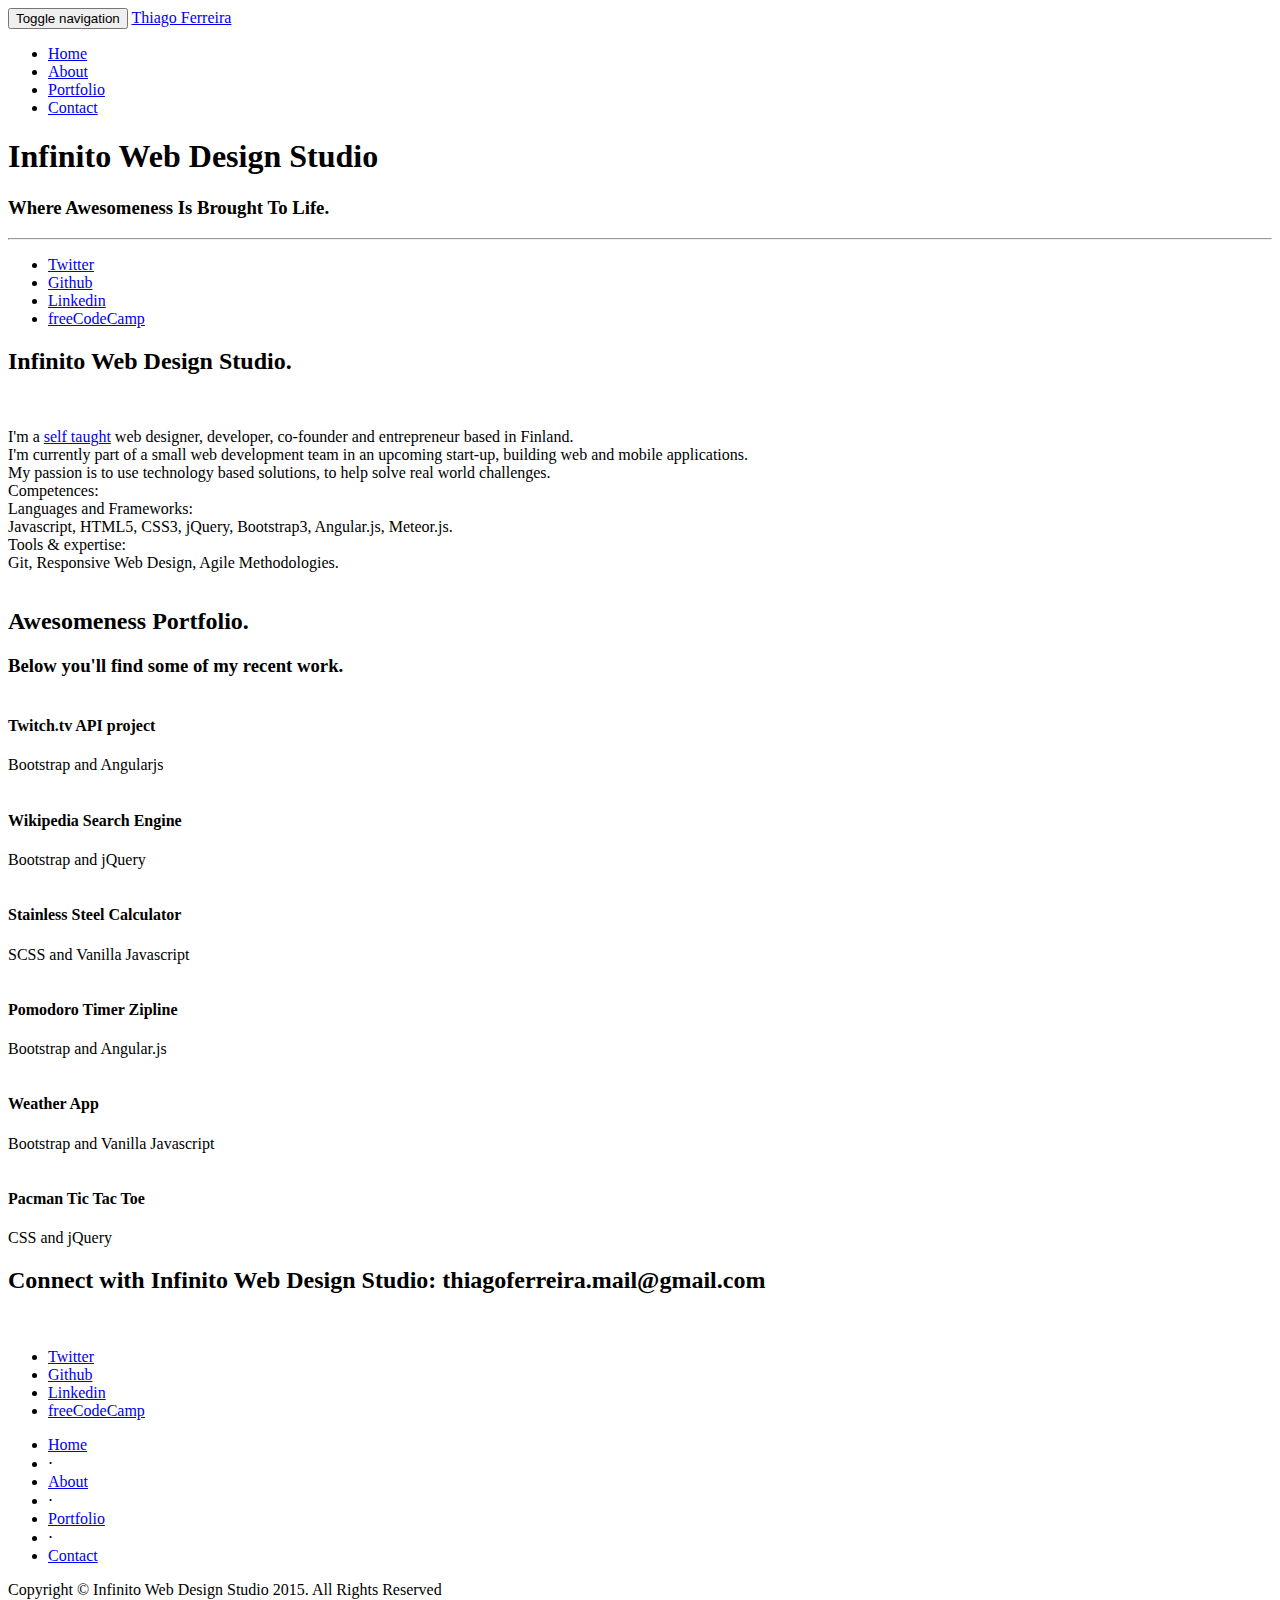
==== Website/index.html @ 3d233068 "Personal Portfolio website challenge" ====
<head>
    <title>Infinito Web Design Studio</title>

    <!-- HTML5 Shim and Respond.js IE8 support of HTML5 elements and media queries -->
    <!-- WARNING: Respond.js doesn't work if you view the page via file:// -->
    <!--[if lt IE 9]>
        <script src="https://oss.maxcdn.com/libs/html5shiv/3.7.0/html5shiv.js"></script>
        <script src="https://oss.maxcdn.com/libs/respond.js/1.4.2/respond.min.js"></script>
    <![endif]-->

</head>

<body>

    <!-- Navigation -->
    <nav class="navbar navbar-default navbar-fixed-top topnav" role="navigation">
        <div class="container topnav">
            <!-- Brand and toggle get grouped for better mobile display -->
            <div class="navbar-header">
                <button type="button" class="navbar-toggle" data-toggle="collapse" data-target="#bs-example-navbar-collapse-1">
                    <span class="sr-only">Toggle navigation</span>
                    <span class="icon-bar"></span>
                    <span class="icon-bar"></span>
                    <span class="icon-bar"></span>
                </button>
                <a class="navbar-brand topnav" href="http://virtual-dawn.com/index_english.html" target="_blank">Thiago Ferreira</a>
            </div>
            <!-- Collect the nav links, forms, and other content for toggling -->
            <div class="collapse navbar-collapse" id="bs-example-navbar-collapse-1">
                <ul class="nav navbar-nav navbar-right">
                    <li>
                        <a href="#home">Home</a>
                    </li>
                    <li>
                        <a href="#about">About</a>
                    </li>
                    <li>
                        <a href="#portfolio">Portfolio</a>
                    </li>
                   <li>
                        <a href="#contact">Contact</a>
                    </li>
                </ul>
            </div>
            <!-- /.navbar-collapse -->
        </div>
        <!-- /.container -->
    </nav>


    <!-- Header -->
    <a name="home"></a>
    <div class="intro-header">
      <div class="bg-overlay">
        <div class="container">
  

            <div class="row">
                <div class="col-lg-12">
                    <div class="intro-message">
                        <h1>Infinito Web Design Studio</h1>
                        <h3>Where Awesomeness Is Brought To Life.</h3>
                        <hr class="intro-divider">
                        <ul class="list-inline intro-social-buttons">
                            <li>
                                <a href="https://twitter.com/Ferreir4Thiago" target="_blank" class="btn btn-default btn-lg"><i class="fa fa-twitter fa-fw"></i> <span class="network-name">Twitter</span></a>
                            </li>
                            <li>
                                <a href="https://github.com/ThiagoFerreir4" target="_blank" class="btn btn-default btn-lg "><i class="fa fa-github fa-fw"></i> <span class="network-name">Github</span></a>
                            </li>
                            <li>
                                <a href="https://www.linkedin.com/in/thiagoferreir4" target="_blank" class="btn btn-default btn-lg"><i class="fa fa-linkedin fa-fw"></i> <span class="network-name">Linkedin</span></a>
                            </li>
                            <li>
                                <a href="http://www.freecodecamp.com/thiagoferreira" target="_blank" class="btn btn-default btn-lg"><i class="fa fa-fire fa-fw"></i> <span class="network-name">freeCodeCamp</span></a>
                            </li>
                        </ul>
                    </div>
                </div>
            </div>

        </div>
        <!-- /.container -->
      </div>
    </div>
    <!-- /.intro-header -->

 <!-- Page Content -->

	<a  name="about"></a>
    <div class="content-section-a">
      <div class="bg-overlay2">
        <div class="container">
            <div class="row">
                <div class="col-lg-5 col-sm-6">
                    
                    <div class="clearfix"></div>
                  <h2 class="section-heading">Infinito Web Design Studio.</h2>
                  </br>
                    <p class="lead">I'm a <a class="link" target="_blank" href="http://www.freecodecamp.com/thiagoferreira">self taught</a> web designer, developer, co-founder and entrepreneur based in Finland.</br>
              I'm currently part of a small web development team in an upcoming start-up, building web and mobile applications.</br> 
My passion is to use technology based solutions, to help solve real world challenges.</br>
Competences:</br>
Languages and Frameworks:</br>
Javascript, HTML5, CSS3, jQuery, Bootstrap3, Angular.js, Meteor.js.</br>
Tools & expertise:</br>
Git, Responsive Web Design, Agile Methodologies.
</p>
                </div>
                <div class="col-lg-5 col-lg-offset-2 col-sm-6 collapse navbar-collapse">
                    <img class="img-circle img-responsive" src="https://41.media.tumblr.com/ccd0e1b1bdb3492eecdac39b8d42d7ad/tumblr_nwh4pmSv8k1ud7rr3o1_400.jpg" alt="">
                </div>
            </div>

        </div>
        <!-- /.container -->
      </div>
     </div>
    </div>
  
     <!-- Portfolio Grid Section -->
   <a  name="portfolio"></a>
    <section id="portfolio" class="bg-light-gray bounds">
        <div class="container">
            <div class="row">
                <div class="col-lg-12 text-center">
                    <h2 class="section-heading">Awesomeness Portfolio.</h2>
                    <h3 id="below-section" class="section-subheading text-muted">Below you'll find some of my recent work.</h3>
                </div>
            </div>
          <!-- Portfolio img1 -->
            <div class="row">
                <div class="col-md-4 col-sm-6 portfolio-item">
                    <a href="http://codepen.io/ThiagoFerreir4/full/gpvJOK" target="_blank" class="portfolio-link" data-toggle="modal">
                        <div class="portfolio-hover">
                            <div class="portfolio-hover-content">
                                <i class="fa fa-fire fa-3x"></i>
                            </div>
                        </div>
                        <img src="https://36.media.tumblr.com/a4a06b925ad2ad936ba2ce6c3343c444/tumblr_nwh4epTtMV1ud7rr3o1_1280.jpg" class="img-responsive" alt="">
                    </a>
                    <div class="portfolio-caption">
                        <h4>Twitch.tv API project</h4>
                        <p id="small-text" class="text-muted">Bootstrap and Angularjs</p>
                    </div>
                </div>
              <!-- End of Portfolio img1 -->
              
              <!-- Portfolio img2 -->
                <div class="col-md-4 col-sm-6 portfolio-item portfolio2">
                    <a href="http://codepen.io/ThiagoFerreir4/full/vOyXre" class="portfolio-link" target="_blank" data-toggle="modal">
                        <div class="portfolio-hover">
                            <div class="portfolio-hover-content">
                                <i class="fa fa-fire fa-3x"></i>
                            </div>
                        </div>
                        <img src="https://40.media.tumblr.com/a73e79ce9844761d7cdc93d202b5cea1/tumblr_nwh4iomduD1ud7rr3o1_1280.jpg" class="img-responsive" alt="">
                    </a>
                    <div class="portfolio-caption">
                        <h4>Wikipedia Search Engine</h4>
                        <p id="small-text" class="text-muted">Bootstrap and jQuery</p>
                    </div>
                </div>
              <!-- End of Portfolio img2 -->
              
              <!-- Portfolio img3 -->
                <div class="col-md-4 col-sm-6 portfolio-item">
                    <a href="http://codepen.io/ThiagoFerreir4/full/QbKWGO" target="_blank" class="portfolio-link" data-toggle="modal">
                        <div class="portfolio-hover">
                            <div class="portfolio-hover-content">
                                <i class="fa fa-fire fa-3x"></i>
                            </div>
                        </div>
                        <img src="https://41.media.tumblr.com/5abea52ea28e9ea20ab995ebd23299a1/tumblr_nwh4iomduD1ud7rr3o2_1280.jpg" class="img-responsive" alt="">
                    </a>
                    <div class="portfolio-caption">
                        <h4>Stainless Steel Calculator</h4>
                        <p id="small-text" class="text-muted">SCSS and Vanilla Javascript</p>
                    </div>
                </div>
              <!-- End of Portfolio img3 -->
              
              <!-- Portfolio img4 -->
                <div class="col-md-4 col-sm-6 portfolio-item">
                    <a href="http://codepen.io/ThiagoFerreir4/full/vOaRQz/" target="_blank" class="portfolio-link" data-toggle="modal">
                        <div class="portfolio-hover">
                            <div class="portfolio-hover-content">
                                <i class="fa fa-fire fa-3x"></i>
                            </div>
                        </div>
                        <img src="https://40.media.tumblr.com/7512ad23b7e68304a65182988b9c804a/tumblr_nwy76xfEXi1ud7rr3o1_1280.png" class="img-responsive" alt="">
                    </a>
                    <div class="portfolio-caption">
                        <h4>Pomodoro Timer Zipline</h4>
                        <p id="small-text" class="text-muted">Bootstrap and Angular.js</p>
                    </div>
                </div>
              <!-- End of Portfolio img4 -->
              
              <!-- Portfolio img5 -->
                <div class="col-md-4 col-sm-6 portfolio-item">
                    <a href="http://codepen.io/ThiagoFerreir4/full/oXwKJV" target="_blank" class="portfolio-link" data-toggle="modal">
                        <div class="portfolio-hover">
                            <div class="portfolio-hover-content">
                                <i class="fa fa-fire fa-3x"></i>
                            </div>
                        </div>
                        <img src="https://41.media.tumblr.com/59b50efb8f7435fef9f87fd871b90d7a/tumblr_nxhm4k1jI81ud7rr3o1_1280.jpg" class="img-responsive" alt="">
                    </a>
                    <div class="portfolio-caption">
                        <h4>Weather App</h4>
                        <p id="small-text" class="text-muted">Bootstrap and Vanilla Javascript</p>
                    </div>
                </div>
              <!-- End of Portfolio img5 -->
              
              <!-- Portfolio img6 -->
                <div class="col-md-4 col-sm-6 portfolio-item">
                    <a href="http://codepen.io/ThiagoFerreir4/full/EjwGoX/" target="_blank" class="portfolio-link" data-toggle="modal">
                        <div class="portfolio-hover">
                            <div class="portfolio-hover-content">
                                <i class="fa fa-fire fa-3x"></i>
                            </div>
                        </div>
                        <img src="https://36.media.tumblr.com/030b4966650a0d1dac0bbcca6fe572e8/tumblr_nxhm7qz6Y91ud7rr3o1_1280.jpg" class="img-responsive" alt="">
                    </a>
                    <div class="portfolio-caption">
                        <h4>Pacman Tic Tac Toe</h4>
                        <p id="small-text" class="text-muted">CSS and jQuery</p>
                    </div>
                </div>
              <!-- End of Portfolio img6 -->
            </div>
        </div>
    </section>

	<a  name="contact"></a>
    <div class="banner">
      <div class="bg-overlay4">
        <div class="container">         
            <div class="row">
                <div class="col-lg-6">
                  <h2 class="connect">Connect with Infinito Web Design Studio: thiagoferreira.mail@gmail.com</h2>
                </div>
              </br>
      
                <div class="col-lg-6">
                    <ul class="list-inline banner-social-buttons">
                        <li>
                                <a href="https://twitter.com/Ferreir4Thiago" target="_blank" class="btn btn-default btn-lg"><i class="fa fa-twitter fa-fw"></i> <span class="network-name">Twitter</span></a>
                            </li>
                            <li>
                                <a href="https://github.com/ThiagoFerreir4" target="_blank" class="btn btn-default btn-lg "><i class="fa fa-github fa-fw"></i> <span class="network-name">Github</span></a>
                            </li>
                            <li>
                                <a href="https://www.linkedin.com/in/thiagoferreir4" target="_blank" class="btn btn-default btn-lg"><i class="fa fa-linkedin fa-fw"></i> <span class="network-name">Linkedin</span></a>
                            </li>
                            <li>
                                <a href="http://www.freecodecamp.com/thiagoferreira" target="_blank" class="btn btn-default btn-lg"><i class="fa fa-fire fa-fw"></i> <span class="network-name">freeCodeCamp</span></a>
                            </li>
                      
                    </ul>
                </div>
        </div>
        <!-- /.container -->
    </div>
</div>
</div>
</div>
    <!-- /.banner -->

    <!-- Footer -->
    <footer>
    
        <div class="container">
            <div class="row">
                <div class="col-lg-12">
                    <ul class="list-inline">
                        <li>
                            <a href="#">Home</a>
                        </li>
                        <li class="footer-menu-divider">&sdot;</li>
                        <li>
                            <a href="#about">About</a>
                        </li>
                        <li class="footer-menu-divider">&sdot;</li>
                        <li>
                            <a href="#portfolio">Portfolio</a>
                        </li>
                        <li class="footer-menu-divider">&sdot;</li>
                        <li>
                            <a href="#contact">Contact</a>
                        </li>
                    </ul>
                    <p class="copyright text-muted small">Copyright &copy; Infinito Web Design Studio 2015. All Rights Reserved</p>
                </div>
            </div>
        </div>
    </footer>

    

</body>
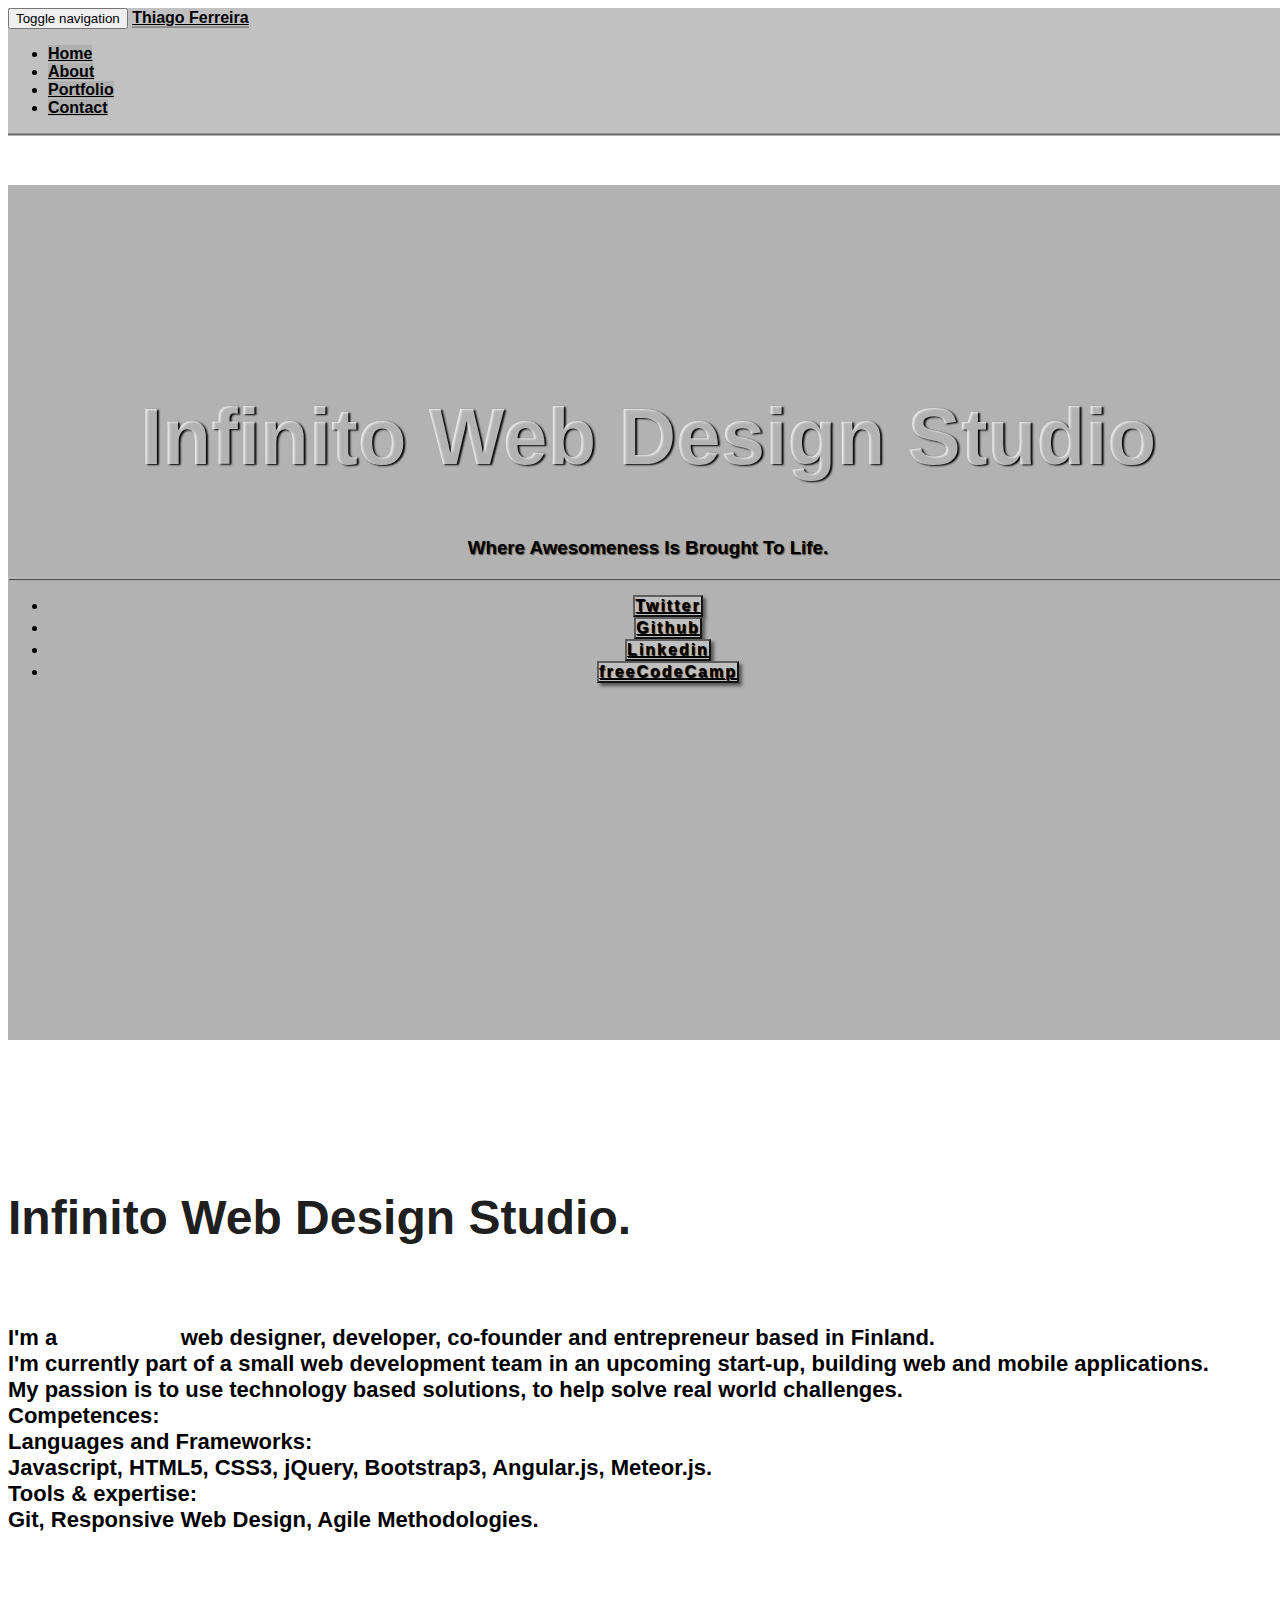
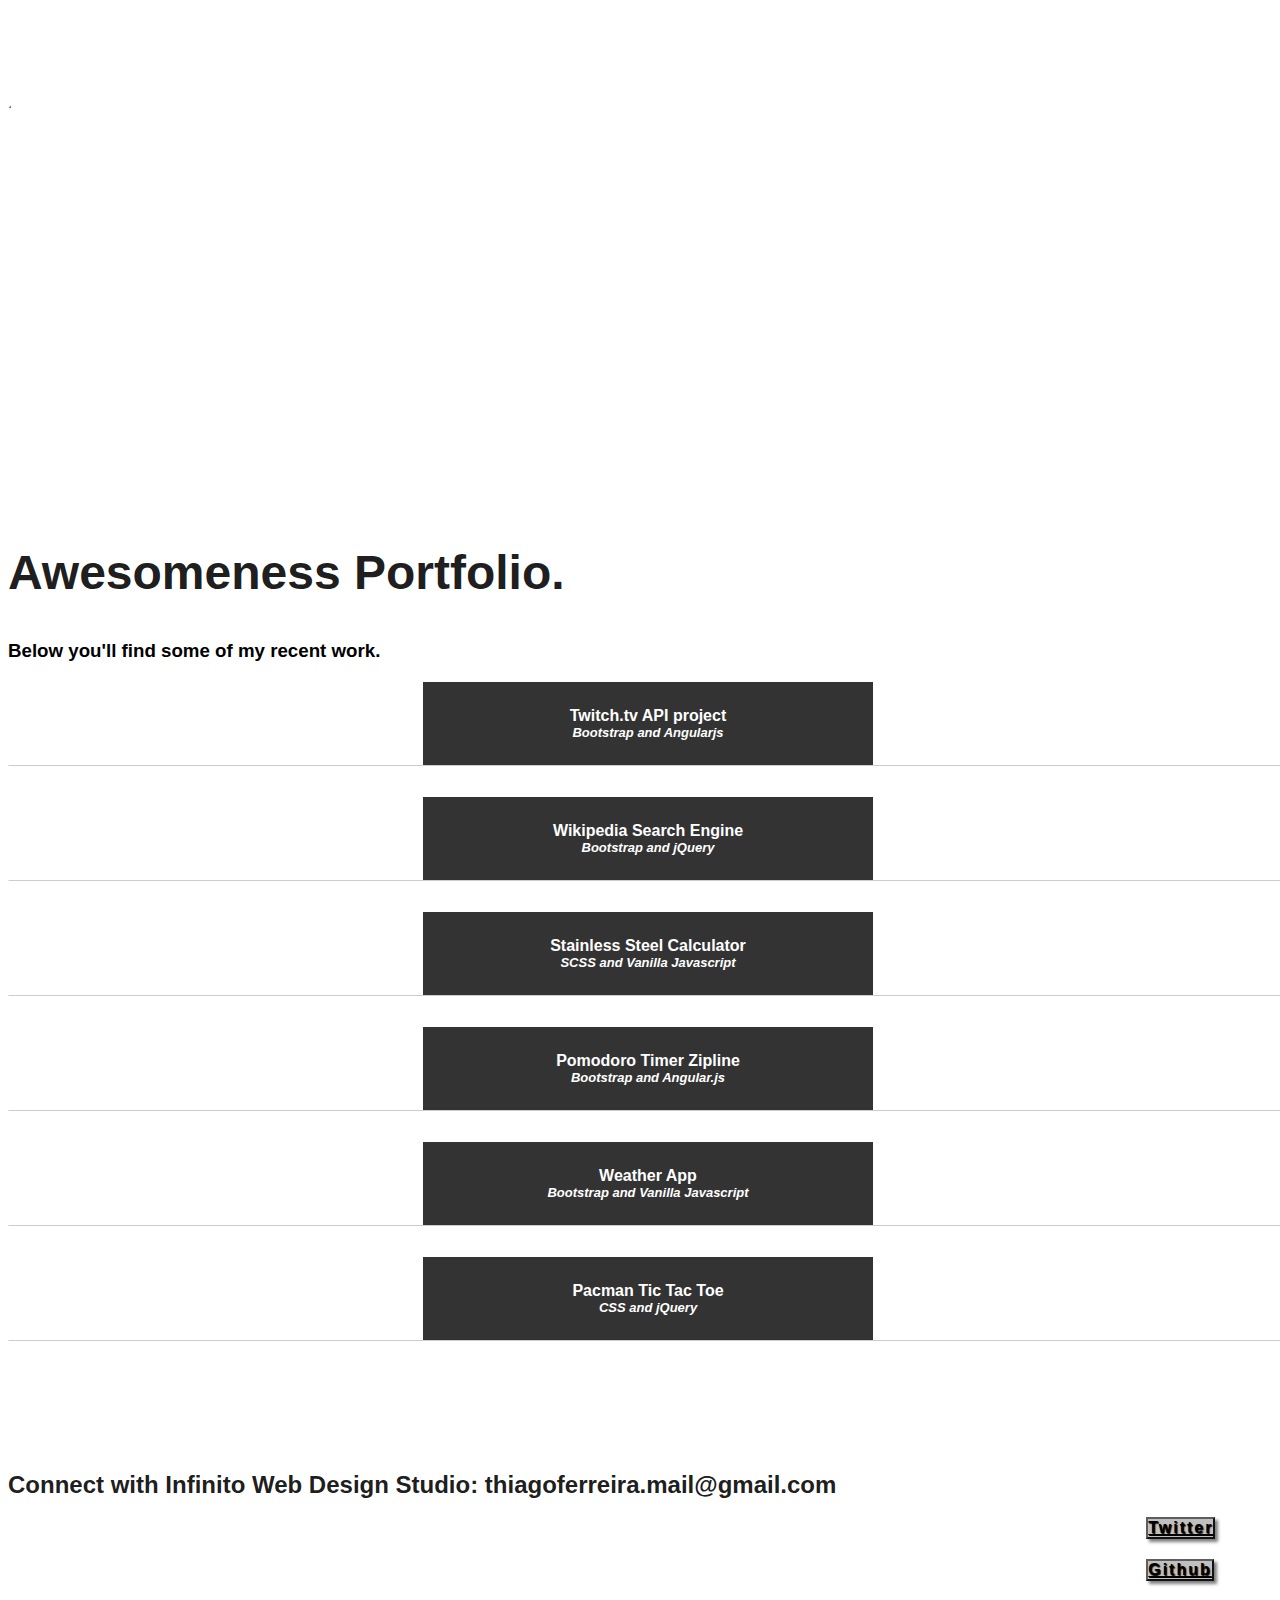
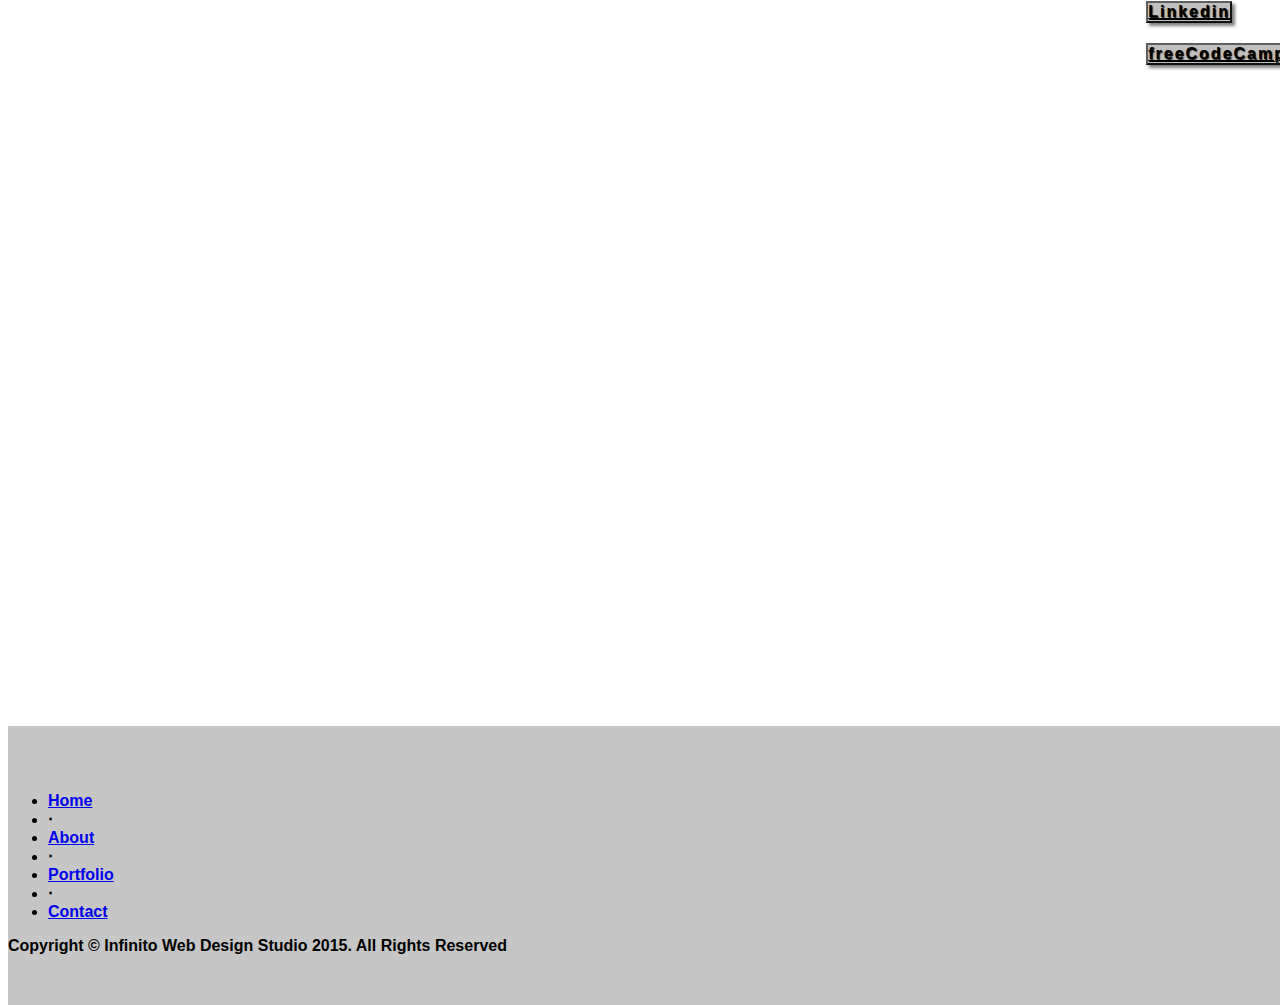
==== commit fc62dda7: "added bootstrap CDN" ====
--- a/Website/index.html
+++ b/Website/index.html
@@ -7,7 +7,8 @@
         <script src="https://oss.maxcdn.com/libs/html5shiv/3.7.0/html5shiv.js"></script>
         <script src="https://oss.maxcdn.com/libs/respond.js/1.4.2/respond.min.js"></script>
     <![endif]-->
-
+	<link href="https://maxcdn.bootstrapcdn.com/bootstrap/3.3.6/css/bootstrap.min.css" rel="stylesheet" integrity="sha256-7s5uDGW3AHqw6xtJmNNtr+OBRJUlgkNJEo78P4b0yRw= sha512-nNo+yCHEyn0smMxSswnf/OnX6/KwJuZTlNZBjauKhTK0c+zT+q5JOCx0UFhXQ6rJR9jg6Es8gPuD2uZcYDLqSw==" crossorigin="anonymous">
+	<link rel="stylesheet" href="portfolio.css" type="text/css" media="screen" title="no title" charset="utf-8">
 </head>
 
 <body>
--- a/Website/portfolio.css
+++ b/Website/portfolio.css
@@ -0,0 +1,376 @@
+
+body,
+html {
+    width: 100%;
+    height: 100%;
+    
+}
+
+body,
+h1,
+h2,
+h3,
+h4,
+h5,
+h6 {
+    font-family: "Lato","Helvetica Neue",Helvetica,Arial,sans-serif;
+    font-weight: 700;
+}
+
+.topnav {
+    font-size: 16px;
+    border-bottom: 1px outset rgba(192, 192, 192, 0.5);
+    background: rgba(192, 192, 192, 0.9);
+    box-shadow: 0px 1px rgba(0, 0, 0, 0.3);
+}
+.topnav ul.navbar-nav li a {
+background: rgba(28, 28, 28, 0.1);
+color: #000;
+}
+.topnav ul.navbar-nav li a:hover,
+.topnav ul.navbar-nav li a:focus
+ {
+background: rgba(255, 255, 255, 0.5);
+color: #000;
+}
+
+.topnav .navbar-brand {
+  background: rgba(28, 28, 28, 0.0);
+  color: #000;
+}
+
+.topnav .navbar-brand:hover,
+.topnav .navbar-brand:focus {
+  background: rgba(255, 255, 255, 0.5);
+  color: #000;
+}
+
+.lead {
+    font-size: 18px;
+    font-weight: 400;
+}
+/*top background*/
+.intro-header {
+    height: 855px;  
+    padding-top: 50px; /* If you're making other pages, make sure there is 50px of padding to make sure the navbar doesn't overlap content! */
+    padding-bottom: 50px;
+    text-align: center;
+    background: url('https://40.media.tumblr.com/1b916597d3e174399cb7adadddb66ede/tumblr_nt5uk4psl31ud7rr3o1_1280.jpg') no-repeat center center fixed;
+    background-size: cover;
+    height: 855px;
+}
+.bg-overlay {
+  background:rgba(0,0,0, 0.3);
+  height: 855px;
+}
+
+.intro-message {
+    position: relative;
+    padding-top: 20%;
+    padding-bottom: 20%;
+}
+/*Big header*/
+.intro-message > h1 {
+    margin-top: -50px;
+    text-shadow: 2px 1px 2px #000;
+    font-size: 5em;
+    color: rgba(255, 255, 255, 0.7);
+}
+
+.intro-divider {
+    width: 400px;
+    border-top: 1px solid #f8f8f8;
+    border-bottom: 1px solid rgba(0,0,0,0.2);
+}
+/*small header*/
+.intro-message > h3 {
+    text-shadow: 1px 1px 1px rgba(0,0,0,0.6);
+  color: black;
+}
+
+@media(max-width:767px) {
+    .intro-message {
+        padding-bottom: 15%;
+    }
+
+    .intro-message > h1 {
+        font-size: 3em;
+    }
+
+    ul.intro-social-buttons > li {
+        display: block;
+        margin-bottom: 20px;
+        padding: 0;
+    }
+
+    ul.intro-social-buttons > li:last-child {
+        margin-bottom: 0;
+    }
+
+    .intro-divider {
+        width: 100%;
+    }
+}
+/*line*/
+hr.intro-divider {
+  border: 1px outset rgba(255, 255, 255, 0.2);
+  box-shadow: 1px 1px 1px rgba(0,0,0,0.6);
+  width: 100%;
+}
+/* social buttons */
+.btn {
+  display: inline-block;
+  color: #000;
+  border: 2px outset rgba(0, 0, 0, 0.9);
+  background: #C0C0C0;
+  text-shadow: 1px 1px 1px rgba(0,0,0, 20);
+  box-shadow: 3px 3px 3px rgba(0,0,0,0.5);
+  letter-spacing: 2px;
+  transition: 0.2s;
+}
+
+.btn:hover {
+	color: #fff;
+  border: 2px outset rgba(0, 0, 0, 0.9);
+  background: rgba(0,0,0, 0.9);
+  transform:scale(1.1);
+  transition: 0.2s;
+  text-shadow: 1px 1px 1px rgba(0,0,0, 20);
+  box-shadow: 3px 3px 3px rgba(0,0,0,0.5);
+  letter-spacing: 2px;
+}
+
+/*section 2*/
+.content-section-a {
+    padding: 50px 0;
+    background: url('https://41.media.tumblr.com/eb2382a5a4c996cfdab27bc0d1eb51ff/tumblr_nt5umxS1FY1ud7rr3o1_1280.jpg') no-repeat center center fixed;
+    background-size: cover;
+    height: 855px;
+}
+.bg-overlay2 {
+  margin-top: -50px;
+  background: rgba(255, 255, 255, 0.2);
+  height: 855px;
+}
+  /*self-taught*/
+.container .link {
+  color: rgb(255, 255, 255);
+  font-weight: bold;
+  font-size: 22px;
+}
+
+.container .link:hover {
+  color: rgb(0,0,128);
+  font-weight: bold;
+  font-size: 22.5px;
+}
+
+h2.section-heading {
+    margin-top: 100px;
+    font-size: 3em;
+    color: rgba(0, 0, 0, 0.9);
+}
+
+  /*text*/
+ .content-section-a p {
+    font-size: 22px;
+   font-weight: bold;
+    color: #000;
+  }
+.content-section-a p a {
+  color: silver;
+  font-weight: bold;
+}
+/*profile picture*/
+.img-circle {
+  margin-top: 150px;
+  border: 1px outset rgba(255, 255, 255, 0.3);
+  box-shadow: 1px 1px 1px rgba(0,0,0,0.6);
+  
+}
+
+
+/* Portfolio section*/
+section {
+  color: black;
+  background: url('https://41.media.tumblr.com/92e61775d4c3edcc5145936e3703d125/tumblr_nt5uo9fH9y1ud7rr3o1_1280.jpg') no-repeat center center fixed;
+  background-size: cover;
+}
+
+ #below-section {
+  color: #000;
+}
+
+#small-text {
+  color: white;
+}
+
+/*.portfolio-item {
+  overflow: hidden;
+  padding: 7px;
+  color: white;
+  height: 308px;
+}*/
+/*Portfolio items*/
+
+#portfolio .portfolio-item {
+  margin: 0 0 15px;
+  right: 0;
+  border: 1px outset rgba(255, 255, 255, 0.6);
+}
+
+#portfolio .portfolio-item:hover {
+  transition: 0.5s;
+  box-shadow: 5px 10px 5px rgba(0,0,0,0.9);
+}
+
+#portfolio .portfolio-item .portfolio-link {
+  display: block;
+  position: relative;
+  max-width: 400px;
+  margin: 0 auto;
+}
+
+#portfolio .portfolio-item .portfolio-link .portfolio-hover {
+  background: rgba(0, 0, 0, .7);
+  position: absolute;
+  width: 100%;
+  height: 100%;
+  opacity: 0;
+  transition: all ease .5s;
+  -webkit-transition: all ease .5s;
+  -moz-transition: all ease .5s,
+}
+
+#portfolio .portfolio-item .portfolio-link .portfolio-hover:hover {
+  opacity: 1;
+}
+
+#portfolio .portfolio-item .portfolio-link .portfolio-hover .portfolio-hover-content {
+  position: absolute;
+  width: 100%;
+  height: 20px;
+  font-size: 20px;
+  text-align: center;
+  top: 50%;
+  margin-top: -12px;
+  color: #fff;
+}
+
+#portfolio .portfolio-item .portfolio-link .portfolio-hover .portfolio-hover-content i {
+  margin-top: -12px;
+}
+
+#portfolio .portfolio-item .portfolio-link .portfolio-hover .portfolio-hover-content h3,
+#portfolio .portfolio-item .portfolio-link .portfolio-hover .portfolio-hover-content h4 {
+  margin: 0;
+}
+
+#portfolio .portfolio-item .portfolio-caption {
+  max-width: 400px;
+  margin: 0 auto;
+  background-color: rgba(0,0,0, 0.8);
+  text-align: center;
+  padding: 25px;
+}
+
+#portfolio .portfolio-item .portfolio-caption h4 {
+  color: #fff;
+  text-transform: none;
+  margin: 0;
+}
+
+#portfolio .portfolio-item .portfolio-caption p {
+  font-family: "Droid Serif", "Helvetica Neue", Helvetica, Arial, sans-serif;
+  font-style: italic;
+  font-size: 13px;
+  margin: 0;
+}
+
+#portfolio * {
+  z-index: 2;
+}
+
+@media (min-width:767px) {
+  #portfolio .portfolio-item {
+    margin: 0 0 30px;
+  }
+}
+
+/*.col-md-4 {
+  overflow: hidden;
+  display: inline-block;
+  border: 1px outset rgba(255, 255, 255, 0.6);
+  background: rgba(0, 0, 0, 0.6);
+  border-radius: 1%;
+  text-align: center;
+  box-shadow: 2px 3px 2px rgba(0,0,0,0.3);
+  text-shadow: 1px 2px 1px rgba(0,0,0,0.3);
+  cursor: pointer;
+}
+.col-md-4:hover {
+  transition: 0.5s;
+  box-shadow: 5px 10px 5px rgba(0,0,0,0.9);  
+}*/
+
+.section-heading-spacer {
+    float: left;
+    width: 200px;
+    border-top: 3px solid #e7e7e7;
+}
+
+.banner {
+    padding: 100px 0;
+    background: url('https://41.media.tumblr.com/ac46aa24b44b5036e9200abb71f810d9/tumblr_nt5vzxV6Us1ud7rr3o1_1280.jpg') no-repeat center center fixed;
+    background-size: cover;
+    height: 755px;
+}
+
+.bg-overlay4 {
+  margin-top: -100px;
+  padding: 100px 0;
+  background: rgba(255,255,255, 0.3);
+  height: 755px;
+}
+
+.banner ul {
+    margin-bottom: 0;
+}
+
+.banner-social-buttons {
+    float: right;
+    margin-top: 0;
+}
+
+@media(max-width:1199px) {
+    ul.banner-social-buttons {
+        float: left;
+        margin-top: 15px;
+    }
+}
+
+
+
+    ul.banner-social-buttons > li {
+        display: block;
+        margin-bottom: 20px;
+        padding: 0;
+    }
+
+    ul.banner-social-buttons > li:last-child {
+        margin-bottom: 0;
+    }
+
+h2.connect {
+   margin: 0;
+   color: rgba(0, 0, 0, 0.9);
+}
+
+footer {
+    padding: 50px 0;
+    background: rgba(192, 192, 192, 0.9);
+}
+
+p.copyright {
+    margin: 15px 0 0;
+}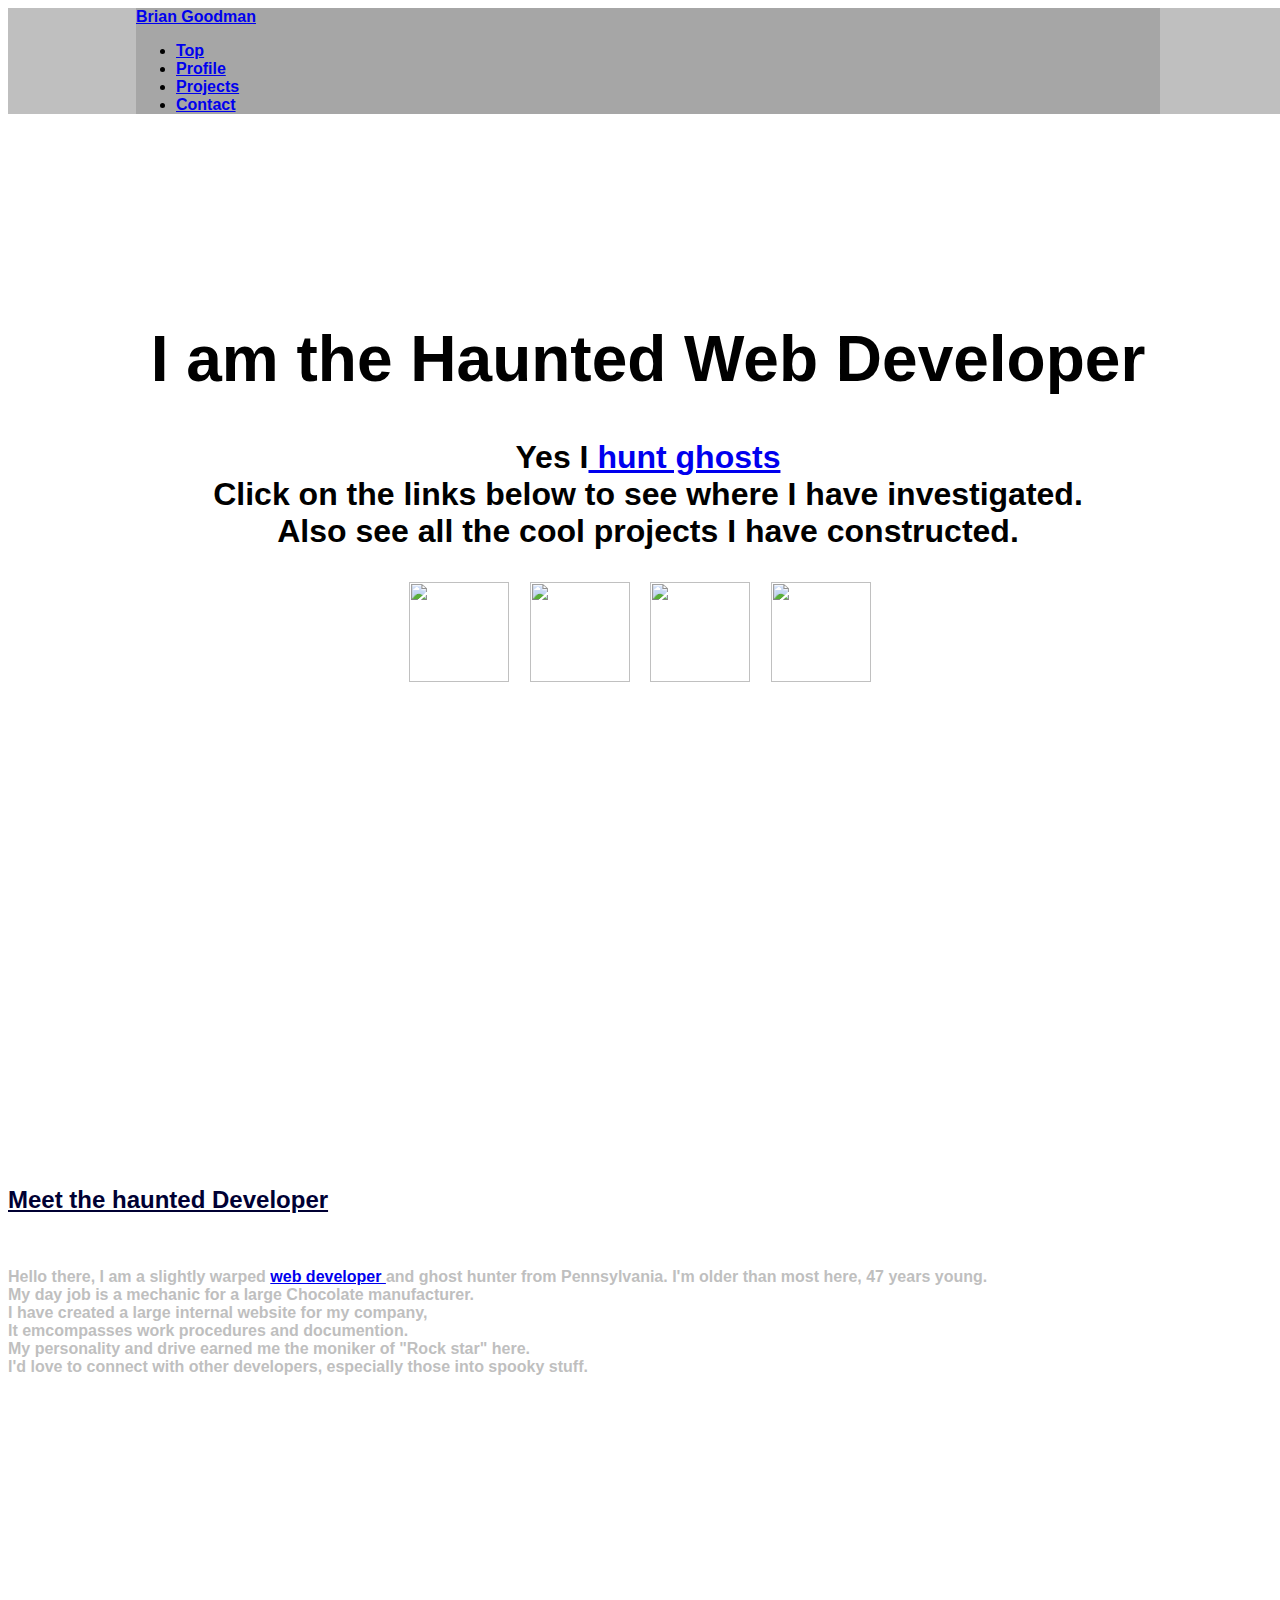
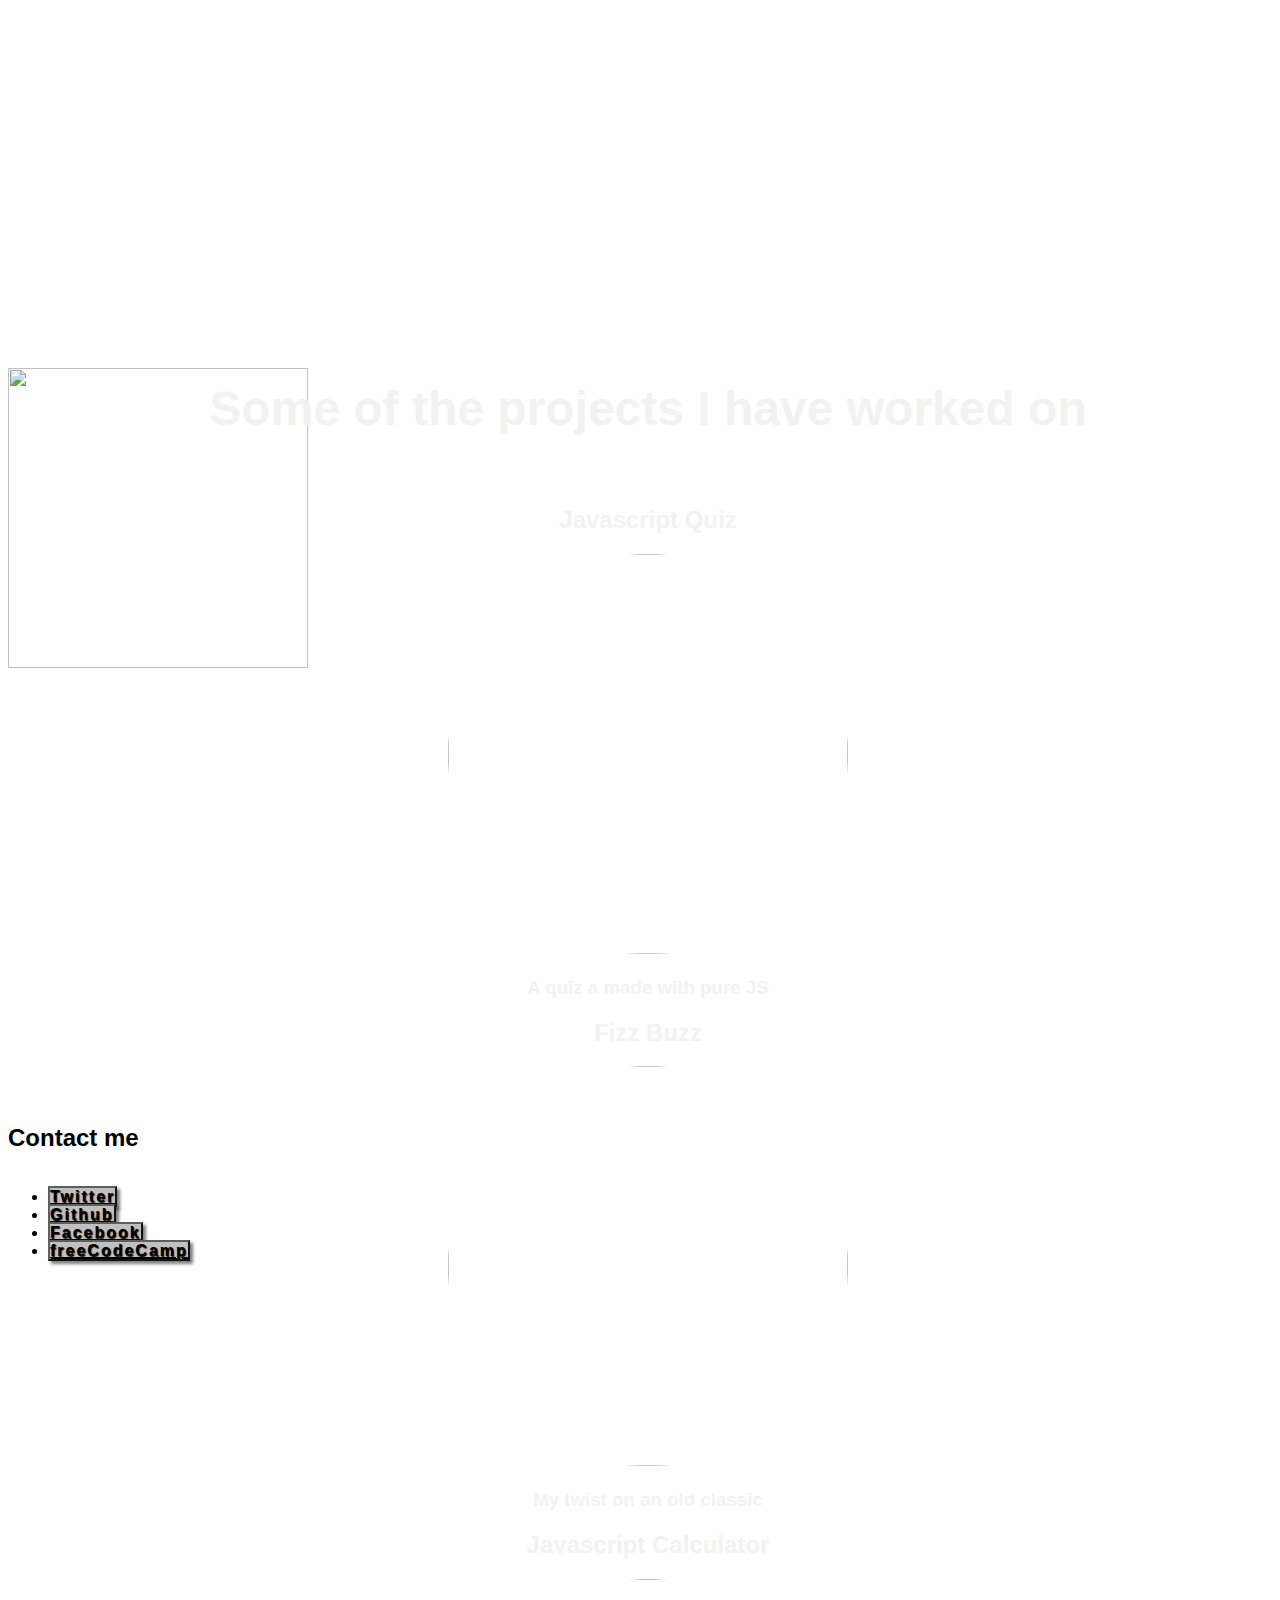
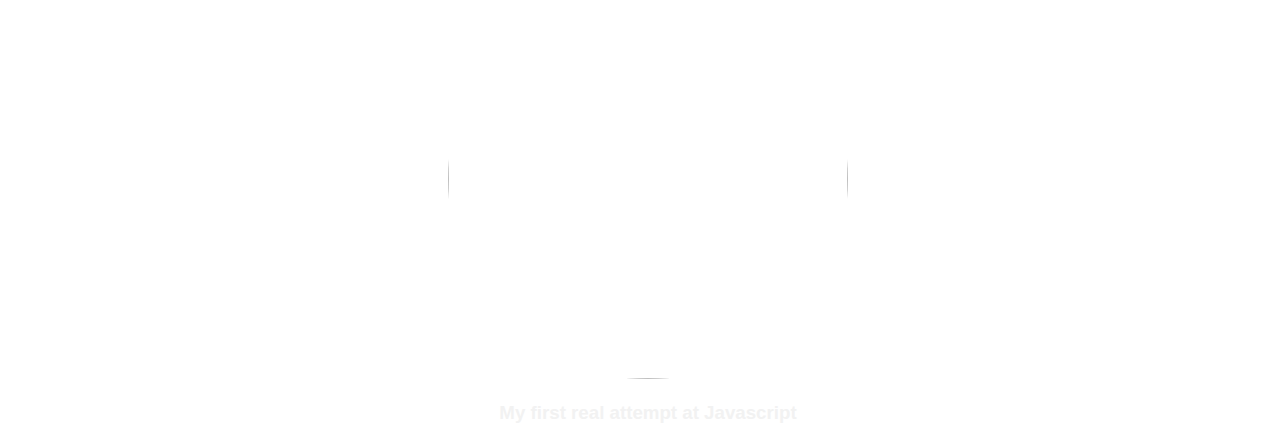
==== commit 76987750: "finished website" ====
--- a/Website/index.html
+++ b/Website/index.html
@@ -1,115 +1,98 @@
+<!DOCTYPE html>
+<html>
 <head>
-    <title>Infinito Web Design Studio</title>
-
-    <!-- HTML5 Shim and Respond.js IE8 support of HTML5 elements and media queries -->
-    <!-- WARNING: Respond.js doesn't work if you view the page via file:// -->
-    <!--[if lt IE 9]>
-        <script src="https://oss.maxcdn.com/libs/html5shiv/3.7.0/html5shiv.js"></script>
-        <script src="https://oss.maxcdn.com/libs/respond.js/1.4.2/respond.min.js"></script>
-    <![endif]-->
 	<link href="https://maxcdn.bootstrapcdn.com/bootstrap/3.3.6/css/bootstrap.min.css" rel="stylesheet" integrity="sha256-7s5uDGW3AHqw6xtJmNNtr+OBRJUlgkNJEo78P4b0yRw= sha512-nNo+yCHEyn0smMxSswnf/OnX6/KwJuZTlNZBjauKhTK0c+zT+q5JOCx0UFhXQ6rJR9jg6Es8gPuD2uZcYDLqSw==" crossorigin="anonymous">
 	<link rel="stylesheet" href="portfolio.css" type="text/css" media="screen" title="no title" charset="utf-8">
+    <meta name="viewport" content="width=devide-width, initial-scale=1.0">
+	
+	
+	<title>Haunted Developers</title>
+</head>
+	
 </head>
 
-<body>
-
-    <!-- Navigation -->
-    <nav class="navbar navbar-default navbar-fixed-top topnav" role="navigation">
-        <div class="container topnav">
-            <!-- Brand and toggle get grouped for better mobile display -->
-            <div class="navbar-header">
-                <button type="button" class="navbar-toggle" data-toggle="collapse" data-target="#bs-example-navbar-collapse-1">
-                    <span class="sr-only">Toggle navigation</span>
-                    <span class="icon-bar"></span>
-                    <span class="icon-bar"></span>
-                    <span class="icon-bar"></span>
-                </button>
-                <a class="navbar-brand topnav" href="http://virtual-dawn.com/index_english.html" target="_blank">Thiago Ferreira</a>
-            </div>
-            <!-- Collect the nav links, forms, and other content for toggling -->
-            <div class="collapse navbar-collapse" id="bs-example-navbar-collapse-1">
-                <ul class="nav navbar-nav navbar-right">
-                    <li>
-                        <a href="#home">Home</a>
-                    </li>
-                    <li>
-                        <a href="#about">About</a>
-                    </li>
-                    <li>
-                        <a href="#portfolio">Portfolio</a>
-                    </li>
-                   <li>
-                        <a href="#contact">Contact</a>
-                    </li>
-                </ul>
-            </div>
-            <!-- /.navbar-collapse -->
+<div class="row">
+    <div class="col-md-12">
+		<nav class="navbar navbar-default navbar-fixed-top" role="navigation">
+        <div class="col-md-12 navbar-wrapper">
+          <div class="navbar-header">
+            <a class="navbar-brand" href="#">Brian Goodman</a>
+          </div>
+          <ul class="nav navbar-nav navbar-right">
+            <li>
+              <a href="#top">Top</a>
+            </li>
+            <li>
+              <a href="#profile">Profile</a>
+            </li>
+            <li>
+              <a href="#projects">Projects</a>
+            </li>
+			<li>
+              <a href="#contact">Contact</a>
+            </li>
+          </ul>
         </div>
-        <!-- /.container -->
-    </nav>
-
-
-    <!-- Header -->
-    <a name="home"></a>
-    <div class="intro-header">
-      <div class="bg-overlay">
-        <div class="container">
+      </nav>
+	  
+    </div>
+  </div>
   
-
+  <a name="top"></a>
+  <div class="splash-header">
+	<div class="splash-overlay text-center">
+    <h1>I am the Haunted Web Developer</h1>
+    <p>
+      Yes I<a href="http://www.bcparanormal.com/" target="_blank"> hunt ghosts</a><br>
+	  Click on the links below to see where I have investigated.<br>
+	  Also see all the cool projects I have constructed.
+	  
+    </p>
+		<ul class="img-list">
+		  <li>
+			<a href="http://www.suninnbethlehem.org/" target="_blank">
+			  <img src="https://upload.wikimedia.org/wikipedia/commons/2/2d/Moravian_Sun_Inn_Oct_11.JPG" class="img-circle" width="100px" height="100px" />
+			  <span class="text-content"><span>Sun Inn</span></span></a>
+			</li>
+			<li>
+			<a href="http://www.farnsworthhouseinn.com/" target="_blank">
+				<img src="http://www.hauntedhouses.com/photos/gettysburg-farnsworth-3580.jpg" class="img-circle" width="100px" height="100px"/>
+				<span class="text-content"><span>Farsworth house</span></span></a>
+			</li>
+			<li>
+				<a href="http://www.hotelbethlehem.com/" target="_blank">
+				<img src="http://www.discoverlehighvalley.com/files/Hotel-B-6-620x415.jpg" class="img-circle" width="100px" height="100px"/>
+				<span class="text-content"><span>Bethlehem Hotel</span></span></a>
+			</li>
+			<li>
+				<a href="https://www.lehighcounty.org/Departments/Parks-And-Recreation/Our-Parks/Lock-Ridge-Park" target="_blank">
+				<img src="https://www.lehighcounty.org/portals/0/generalImages/Parks/Lock%20Ridge%20Winter.jpg" class="img-circle" width="100px" height="100px"/>
+				<span class="text-content"><span>Lock Ridge Park</span></span></a>
+			</li>
+			
+		</ul>
+	</div>
+	
+  </div>
+  
+  <a name="profile"></a>
+  <div class="profile-wrapper">
+      <div class="profile-overlay">
+        <div class="container text-center">
             <div class="row">
-                <div class="col-lg-12">
-                    <div class="intro-message">
-                        <h1>Infinito Web Design Studio</h1>
-                        <h3>Where Awesomeness Is Brought To Life.</h3>
-                        <hr class="intro-divider">
-                        <ul class="list-inline intro-social-buttons">
-                            <li>
-                                <a href="https://twitter.com/Ferreir4Thiago" target="_blank" class="btn btn-default btn-lg"><i class="fa fa-twitter fa-fw"></i> <span class="network-name">Twitter</span></a>
-                            </li>
-                            <li>
-                                <a href="https://github.com/ThiagoFerreir4" target="_blank" class="btn btn-default btn-lg "><i class="fa fa-github fa-fw"></i> <span class="network-name">Github</span></a>
-                            </li>
-                            <li>
-                                <a href="https://www.linkedin.com/in/thiagoferreir4" target="_blank" class="btn btn-default btn-lg"><i class="fa fa-linkedin fa-fw"></i> <span class="network-name">Linkedin</span></a>
-                            </li>
-                            <li>
-                                <a href="http://www.freecodecamp.com/thiagoferreira" target="_blank" class="btn btn-default btn-lg"><i class="fa fa-fire fa-fw"></i> <span class="network-name">freeCodeCamp</span></a>
-                            </li>
-                        </ul>
-                    </div>
+                <div class="col-md-6">
+					<h2 class="section-heading">Meet the haunted Developer</h2>
+                  </br>
+                    <p class="lead">Hello there, I am a slightly warped <a class="link" target="_blank" href="https://www.facebook.com/HeidelburgParanormal/">web developer </a> and ghost hunter from Pennsylvania. I'm older than most here, 47 years young.</br>
+					My day job is a mechanic for a large Chocolate manufacturer.</br> 
+					I have created a large internal website for my company, <br>
+					It emcompasses work procedures and documention. <br>
+					My personality and drive earned me the moniker of "Rock star" here.<br>
+					I'd love to connect with other developers, especially those into spooky stuff.
+					</p>
                 </div>
-            </div>
-
-        </div>
-        <!-- /.container -->
-      </div>
-    </div>
-    <!-- /.intro-header -->
-
- <!-- Page Content -->
-
-	<a  name="about"></a>
-    <div class="content-section-a">
-      <div class="bg-overlay2">
-        <div class="container">
-            <div class="row">
-                <div class="col-lg-5 col-sm-6">
-                    
-                    <div class="clearfix"></div>
-                  <h2 class="section-heading">Infinito Web Design Studio.</h2>
-                  </br>
-                    <p class="lead">I'm a <a class="link" target="_blank" href="http://www.freecodecamp.com/thiagoferreira">self taught</a> web designer, developer, co-founder and entrepreneur based in Finland.</br>
-              I'm currently part of a small web development team in an upcoming start-up, building web and mobile applications.</br> 
-My passion is to use technology based solutions, to help solve real world challenges.</br>
-Competences:</br>
-Languages and Frameworks:</br>
-Javascript, HTML5, CSS3, jQuery, Bootstrap3, Angular.js, Meteor.js.</br>
-Tools & expertise:</br>
-Git, Responsive Web Design, Agile Methodologies.
-</p>
-                </div>
-                <div class="col-lg-5 col-lg-offset-2 col-sm-6 collapse navbar-collapse">
-                    <img class="img-circle img-responsive" src="https://41.media.tumblr.com/ccd0e1b1bdb3492eecdac39b8d42d7ad/tumblr_nwh4pmSv8k1ud7rr3o1_400.jpg" alt="">
+                <div class="col-md-offset-2 col-md-6 collapse navbar-collapse">
+                    <img class="img-circle img-responsive" src="http://www.spookyghosttours.com/wp-content/uploads/2014/07/scary-ghost.jpg" alt="" />
                 </div>
             </div>
 
@@ -117,188 +100,57 @@
         <!-- /.container -->
       </div>
      </div>
+	 
+	<a name="projects"></a>
+	<div class="main-content-wrapper">
+	  <div class="main-content text-center">
+		<h1>Some of the projects I have worked on</h1><br>
+		  <div class="row">
+			<div class="col-md-4">
+			  <h2>Javascript Quiz</h2>
+				<a href="http://codepen.io/BCParanormal/pen/dGYyKv">
+				  <img class="img-responsive" src="http://www.devstrend.com/wp-content/uploads/2015/07/30-awesome-javascript-library-and-frameworks.png" /> </a>
+					<h3>A quiz a made with pure JS</h3>
+			</div>
+			
+			<div class="col-md-4">
+			  <h2>Fizz Buzz</h2>
+				<a href="http://codepen.io/BCParanormal/pen/EPVxva">
+				<img class="img-responsive" src="https://media.licdn.com/mpr/mpr/p/7/005/071/353/052ac3e.jpg"></a>
+			  <h3>
+				My twist on an old classic
+			  </h3>
+			</div>
+			
+			<div class="col-md-4">
+			  <h2>Javascript Calculator</h2>
+			  <a href="http://codepen.io/BCParanormal/pen/eJpYga">
+				<img class="img-responsive" src="http://static1.squarespace.com/static/53fc8a03e4b0f4c52b6d4b2a/t/53fcb3b8e4b0770690339591/1409070009470/investment_calculator1.jpg?format=1500w"></a>
+			  <h3>
+				My first real attempt at Javascript
+			  </h3>
+			</div>
+		  </div>
+		</div> 
+	</div>
+	
+<a name="contact"></a>
+  <div class="col-md-12 footer">
+    <h2 class="text-center">Contact me</h2>
+    <div class="row text-center">
+      <ul class="pagination social-button">
+		<li>
+			<a href="https://twitter.com/baron4406" target="_blank" class="btn btn-default btn-lg"><i class="fa fa-twitter fa-fw"></i>Twitter</a>
+		</li>
+		<li>
+			<a href="https://github.com/BCParanormal?tab=repositories" target="_blank" class="btn btn-default btn-lg "><i class="fa fa-github fa-fw"></i> <span class="network-name">Github</span></a>
+		</li>
+		<li>
+			<a href="https://www.facebook.com/baron4406" target="_blank" class="btn btn-default btn-lg"><i class="fa fa-facebook fa-fw"></i>Facebook</a>
+		</li>
+		<li>
+			<a href="http://www.freecodecamp.com/bcparanormal" target="_blank" class="btn btn-default btn-lg"><i class="fa fa-fire fa-fw"></i>freeCodeCamp</a>
+		</li>
+	</ul>
     </div>
-  
-     <!-- Portfolio Grid Section -->
-   <a  name="portfolio"></a>
-    <section id="portfolio" class="bg-light-gray bounds">
-        <div class="container">
-            <div class="row">
-                <div class="col-lg-12 text-center">
-                    <h2 class="section-heading">Awesomeness Portfolio.</h2>
-                    <h3 id="below-section" class="section-subheading text-muted">Below you'll find some of my recent work.</h3>
-                </div>
-            </div>
-          <!-- Portfolio img1 -->
-            <div class="row">
-                <div class="col-md-4 col-sm-6 portfolio-item">
-                    <a href="http://codepen.io/ThiagoFerreir4/full/gpvJOK" target="_blank" class="portfolio-link" data-toggle="modal">
-                        <div class="portfolio-hover">
-                            <div class="portfolio-hover-content">
-                                <i class="fa fa-fire fa-3x"></i>
-                            </div>
-                        </div>
-                        <img src="https://36.media.tumblr.com/a4a06b925ad2ad936ba2ce6c3343c444/tumblr_nwh4epTtMV1ud7rr3o1_1280.jpg" class="img-responsive" alt="">
-                    </a>
-                    <div class="portfolio-caption">
-                        <h4>Twitch.tv API project</h4>
-                        <p id="small-text" class="text-muted">Bootstrap and Angularjs</p>
-                    </div>
-                </div>
-              <!-- End of Portfolio img1 -->
-              
-              <!-- Portfolio img2 -->
-                <div class="col-md-4 col-sm-6 portfolio-item portfolio2">
-                    <a href="http://codepen.io/ThiagoFerreir4/full/vOyXre" class="portfolio-link" target="_blank" data-toggle="modal">
-                        <div class="portfolio-hover">
-                            <div class="portfolio-hover-content">
-                                <i class="fa fa-fire fa-3x"></i>
-                            </div>
-                        </div>
-                        <img src="https://40.media.tumblr.com/a73e79ce9844761d7cdc93d202b5cea1/tumblr_nwh4iomduD1ud7rr3o1_1280.jpg" class="img-responsive" alt="">
-                    </a>
-                    <div class="portfolio-caption">
-                        <h4>Wikipedia Search Engine</h4>
-                        <p id="small-text" class="text-muted">Bootstrap and jQuery</p>
-                    </div>
-                </div>
-              <!-- End of Portfolio img2 -->
-              
-              <!-- Portfolio img3 -->
-                <div class="col-md-4 col-sm-6 portfolio-item">
-                    <a href="http://codepen.io/ThiagoFerreir4/full/QbKWGO" target="_blank" class="portfolio-link" data-toggle="modal">
-                        <div class="portfolio-hover">
-                            <div class="portfolio-hover-content">
-                                <i class="fa fa-fire fa-3x"></i>
-                            </div>
-                        </div>
-                        <img src="https://41.media.tumblr.com/5abea52ea28e9ea20ab995ebd23299a1/tumblr_nwh4iomduD1ud7rr3o2_1280.jpg" class="img-responsive" alt="">
-                    </a>
-                    <div class="portfolio-caption">
-                        <h4>Stainless Steel Calculator</h4>
-                        <p id="small-text" class="text-muted">SCSS and Vanilla Javascript</p>
-                    </div>
-                </div>
-              <!-- End of Portfolio img3 -->
-              
-              <!-- Portfolio img4 -->
-                <div class="col-md-4 col-sm-6 portfolio-item">
-                    <a href="http://codepen.io/ThiagoFerreir4/full/vOaRQz/" target="_blank" class="portfolio-link" data-toggle="modal">
-                        <div class="portfolio-hover">
-                            <div class="portfolio-hover-content">
-                                <i class="fa fa-fire fa-3x"></i>
-                            </div>
-                        </div>
-                        <img src="https://40.media.tumblr.com/7512ad23b7e68304a65182988b9c804a/tumblr_nwy76xfEXi1ud7rr3o1_1280.png" class="img-responsive" alt="">
-                    </a>
-                    <div class="portfolio-caption">
-                        <h4>Pomodoro Timer Zipline</h4>
-                        <p id="small-text" class="text-muted">Bootstrap and Angular.js</p>
-                    </div>
-                </div>
-              <!-- End of Portfolio img4 -->
-              
-              <!-- Portfolio img5 -->
-                <div class="col-md-4 col-sm-6 portfolio-item">
-                    <a href="http://codepen.io/ThiagoFerreir4/full/oXwKJV" target="_blank" class="portfolio-link" data-toggle="modal">
-                        <div class="portfolio-hover">
-                            <div class="portfolio-hover-content">
-                                <i class="fa fa-fire fa-3x"></i>
-                            </div>
-                        </div>
-                        <img src="https://41.media.tumblr.com/59b50efb8f7435fef9f87fd871b90d7a/tumblr_nxhm4k1jI81ud7rr3o1_1280.jpg" class="img-responsive" alt="">
-                    </a>
-                    <div class="portfolio-caption">
-                        <h4>Weather App</h4>
-                        <p id="small-text" class="text-muted">Bootstrap and Vanilla Javascript</p>
-                    </div>
-                </div>
-              <!-- End of Portfolio img5 -->
-              
-              <!-- Portfolio img6 -->
-                <div class="col-md-4 col-sm-6 portfolio-item">
-                    <a href="http://codepen.io/ThiagoFerreir4/full/EjwGoX/" target="_blank" class="portfolio-link" data-toggle="modal">
-                        <div class="portfolio-hover">
-                            <div class="portfolio-hover-content">
-                                <i class="fa fa-fire fa-3x"></i>
-                            </div>
-                        </div>
-                        <img src="https://36.media.tumblr.com/030b4966650a0d1dac0bbcca6fe572e8/tumblr_nxhm7qz6Y91ud7rr3o1_1280.jpg" class="img-responsive" alt="">
-                    </a>
-                    <div class="portfolio-caption">
-                        <h4>Pacman Tic Tac Toe</h4>
-                        <p id="small-text" class="text-muted">CSS and jQuery</p>
-                    </div>
-                </div>
-              <!-- End of Portfolio img6 -->
-            </div>
-        </div>
-    </section>
-
-	<a  name="contact"></a>
-    <div class="banner">
-      <div class="bg-overlay4">
-        <div class="container">         
-            <div class="row">
-                <div class="col-lg-6">
-                  <h2 class="connect">Connect with Infinito Web Design Studio: thiagoferreira.mail@gmail.com</h2>
-                </div>
-              </br>
-      
-                <div class="col-lg-6">
-                    <ul class="list-inline banner-social-buttons">
-                        <li>
-                                <a href="https://twitter.com/Ferreir4Thiago" target="_blank" class="btn btn-default btn-lg"><i class="fa fa-twitter fa-fw"></i> <span class="network-name">Twitter</span></a>
-                            </li>
-                            <li>
-                                <a href="https://github.com/ThiagoFerreir4" target="_blank" class="btn btn-default btn-lg "><i class="fa fa-github fa-fw"></i> <span class="network-name">Github</span></a>
-                            </li>
-                            <li>
-                                <a href="https://www.linkedin.com/in/thiagoferreir4" target="_blank" class="btn btn-default btn-lg"><i class="fa fa-linkedin fa-fw"></i> <span class="network-name">Linkedin</span></a>
-                            </li>
-                            <li>
-                                <a href="http://www.freecodecamp.com/thiagoferreira" target="_blank" class="btn btn-default btn-lg"><i class="fa fa-fire fa-fw"></i> <span class="network-name">freeCodeCamp</span></a>
-                            </li>
-                      
-                    </ul>
-                </div>
-        </div>
-        <!-- /.container -->
-    </div>
-</div>
-</div>
-</div>
-    <!-- /.banner -->
-
-    <!-- Footer -->
-    <footer>
-    
-        <div class="container">
-            <div class="row">
-                <div class="col-lg-12">
-                    <ul class="list-inline">
-                        <li>
-                            <a href="#">Home</a>
-                        </li>
-                        <li class="footer-menu-divider">&sdot;</li>
-                        <li>
-                            <a href="#about">About</a>
-                        </li>
-                        <li class="footer-menu-divider">&sdot;</li>
-                        <li>
-                            <a href="#portfolio">Portfolio</a>
-                        </li>
-                        <li class="footer-menu-divider">&sdot;</li>
-                        <li>
-                            <a href="#contact">Contact</a>
-                        </li>
-                    </ul>
-                    <p class="copyright text-muted small">Copyright &copy; Infinito Web Design Studio 2015. All Rights Reserved</p>
-                </div>
-            </div>
-        </div>
-    </footer>
-
-    
-
-</body>
+  </div>
--- a/Website/portfolio.css
+++ b/Website/portfolio.css
@@ -1,4 +1,3 @@
-
 body,
 html {
     width: 100%;
@@ -17,109 +16,184 @@
     font-weight: 700;
 }
 
-.topnav {
-    font-size: 16px;
-    border-bottom: 1px outset rgba(192, 192, 192, 0.5);
-    background: rgba(192, 192, 192, 0.9);
-    box-shadow: 0px 1px rgba(0, 0, 0, 0.3);
-}
-.topnav ul.navbar-nav li a {
-background: rgba(28, 28, 28, 0.1);
-color: #000;
-}
-.topnav ul.navbar-nav li a:hover,
-.topnav ul.navbar-nav li a:focus
- {
-background: rgba(255, 255, 255, 0.5);
-color: #000;
-}
-
-.topnav .navbar-brand {
-  background: rgba(28, 28, 28, 0.0);
-  color: #000;
-}
-
-.topnav .navbar-brand:hover,
-.topnav .navbar-brand:focus {
-  background: rgba(255, 255, 255, 0.5);
-  color: #000;
-}
-
-.lead {
-    font-size: 18px;
-    font-weight: 400;
-}
-/*top background*/
-.intro-header {
-    height: 855px;  
-    padding-top: 50px; /* If you're making other pages, make sure there is 50px of padding to make sure the navbar doesn't overlap content! */
-    padding-bottom: 50px;
-    text-align: center;
-    background: url('https://40.media.tumblr.com/1b916597d3e174399cb7adadddb66ede/tumblr_nt5uk4psl31ud7rr3o1_1280.jpg') no-repeat center center fixed;
-    background-size: cover;
-    height: 855px;
-}
-.bg-overlay {
-  background:rgba(0,0,0, 0.3);
-  height: 855px;
-}
-
-.intro-message {
-    position: relative;
-    padding-top: 20%;
-    padding-bottom: 20%;
-}
-/*Big header*/
-.intro-message > h1 {
-    margin-top: -50px;
-    text-shadow: 2px 1px 2px #000;
-    font-size: 5em;
-    color: rgba(255, 255, 255, 0.7);
-}
-
-.intro-divider {
-    width: 400px;
-    border-top: 1px solid #f8f8f8;
-    border-bottom: 1px solid rgba(0,0,0,0.2);
-}
-/*small header*/
-.intro-message > h3 {
-    text-shadow: 1px 1px 1px rgba(0,0,0,0.6);
-  color: black;
-}
-
-@media(max-width:767px) {
-    .intro-message {
-        padding-bottom: 15%;
-    }
-
-    .intro-message > h1 {
-        font-size: 3em;
-    }
-
-    ul.intro-social-buttons > li {
-        display: block;
-        margin-bottom: 20px;
-        padding: 0;
-    }
-
-    ul.intro-social-buttons > li:last-child {
-        margin-bottom: 0;
-    }
-
-    .intro-divider {
-        width: 100%;
-    }
-}
-/*line*/
-hr.intro-divider {
-  border: 1px outset rgba(255, 255, 255, 0.2);
-  box-shadow: 1px 1px 1px rgba(0,0,0,0.6);
-  width: 100%;
-}
-/* social buttons */
+.navbar {
+	width: 100%;
+	background-color: #bfbfbf;
+	
+}
+
+
+
+
+
+.navbar-wrapper {
+	
+	width: 80%;
+	margin: 0 10%;
+	background-color: #a6a6a6;
+	color: $333333;
+}
+
+.splash-header {
+	height: 800px;
+	background: url("http://images1.fanpop.com/images/image_uploads/graveyard-cemeteries-and-graveyards-953641_1024_768.jpg") no-repeat center center fixed;
+	background-size: cover;
+	margin-top: -5%;
+	padding-top: 5%;
+	text-align: center;
+	
+}
+.splash-overlay {
+	height: 800px;
+}
+.splash-overlay h1 {
+	margin-top: 15%;
+	font-size: 4em;
+}
+
+.splash-overlay p{
+	font-size: 2em;
+}
+
+ul.img-list {
+  list-style-type: none;
+  margin: 0;
+  padding: 0;
+  text-align: center;
+  
+}
+
+ul.img-list li {
+  display: inline-block;
+  height: 100px;
+  margin: 0 1em 1em 0;
+  position: relative;
+  width: 100px;
+}
+
+span.text-content {
+  background: rgba(0,0,0,0.5);
+  color: white;
+  cursor: pointer;
+  display: table;
+  height: 100px;
+  left: 0;
+  position: absolute;
+  top: 0;
+  width: 100px;
+  opacity: 0;
+  border-radius: 50%;
+  -webkit-transition: opacity 500ms;
+  -moz-transition: opacity 500ms;
+  -o-transition: opacity 500ms;
+  transition: opacity 500ms;
+}
+
+ul.img-list li:hover span.text-content {
+  opacity: 1;
+}
+
+span.text-content span {
+  display: table-cell;
+  text-align: center;
+  vertical-align: middle;
+}
+
+
+.main-content-wrapper{
+	height: 800px;
+	width: 100%;
+	margin-top: -5%;
+	background: url("http://images.alphacoders.com/266/266721.jpg") no-repeat center center fixed;
+	background-size: cover;
+	text-align: center;
+}
+
+.main.content {
+	height: 800px;
+	width: 100%;
+}
+
+.main-content img {
+	margin: 0 auto;
+	border-radius: 50%;
+}
+
+.main-content h1 {
+	padding-top: 6%;
+	font-size: 3em;
+	color: #f2f2f2
+}
+
+.main-content h2, .main-content h3 {
+	color: #f2f2f2;
+}
+
+.main-content img {
+	width: 400px;
+	height: 400px;
+	position: relative;
+	transition: 0.5s;
+}
+
+.main-content img:hover{
+	opacity: 0.3;
+}
+
+
+
+.img-hover {
+	background: rgba(0,0,0, 0.5);
+	width: 300px;
+	position:absolute;
+	top: 0;
+	left: 0;
+	opacity: 0;
+}
+
+.profile-wrapper {
+	height: 750px;
+	background: url("http://img12.deviantart.net/4145/i/2015/024/9/f/spooky_lake_by_abigbat-d8f8tej.jpg") no-repeat center center fixed;
+	background-size: cover;
+	
+}
+
+.profile-overlay{
+	height: 750px;
+}
+
+.profile-overlay .lead {
+	color: #bfbfbf;
+	
+}
+
+.profile-overlay h2{
+	margin-top: 20%;
+	color: #000033;
+	text-decoration: underline;
+}
+
+.profile-overlay img{
+	margin-top: 45%;
+	height: 300px;
+	width: 300px;
+}
+
+.profile-overlay img:hover{
+	-moz-box-shadow: 0 0 20px #999;
+	-webkit-box-shadow: 0 0 20px #999;
+	box-shadow: 0 0 20px #999;
+}
+
+.social-button {
+	display: inline-block;
+}
+
+
+
+
 .btn {
-  display: inline-block;
+ 
   color: #000;
   border: 2px outset rgba(0, 0, 0, 0.9);
   background: #C0C0C0;
@@ -127,6 +201,8 @@
   box-shadow: 3px 3px 3px rgba(0,0,0,0.5);
   letter-spacing: 2px;
   transition: 0.2s;
+  
+  list-style: none;
 }
 
 .btn:hover {
@@ -140,237 +216,17 @@
   letter-spacing: 2px;
 }
 
-/*section 2*/
-.content-section-a {
-    padding: 50px 0;
-    background: url('https://41.media.tumblr.com/eb2382a5a4c996cfdab27bc0d1eb51ff/tumblr_nt5umxS1FY1ud7rr3o1_1280.jpg') no-repeat center center fixed;
-    background-size: cover;
-    height: 855px;
-}
-.bg-overlay2 {
-  margin-top: -50px;
-  background: rgba(255, 255, 255, 0.2);
-  height: 855px;
-}
-  /*self-taught*/
-.container .link {
-  color: rgb(255, 255, 255);
-  font-weight: bold;
-  font-size: 22px;
-}
-
-.container .link:hover {
-  color: rgb(0,0,128);
-  font-weight: bold;
-  font-size: 22.5px;
-}
-
-h2.section-heading {
-    margin-top: 100px;
-    font-size: 3em;
-    color: rgba(0, 0, 0, 0.9);
-}
-
-  /*text*/
- .content-section-a p {
-    font-size: 22px;
-   font-weight: bold;
-    color: #000;
-  }
-.content-section-a p a {
-  color: silver;
-  font-weight: bold;
-}
-/*profile picture*/
-.img-circle {
-  margin-top: 150px;
-  border: 1px outset rgba(255, 255, 255, 0.3);
-  box-shadow: 1px 1px 1px rgba(0,0,0,0.6);
-  
-}
-
-
-/* Portfolio section*/
-section {
-  color: black;
-  background: url('https://41.media.tumblr.com/92e61775d4c3edcc5145936e3703d125/tumblr_nt5uo9fH9y1ud7rr3o1_1280.jpg') no-repeat center center fixed;
-  background-size: cover;
-}
-
- #below-section {
-  color: #000;
-}
-
-#small-text {
-  color: white;
-}
-
-/*.portfolio-item {
-  overflow: hidden;
-  padding: 7px;
-  color: white;
-  height: 308px;
-}*/
-/*Portfolio items*/
-
-#portfolio .portfolio-item {
-  margin: 0 0 15px;
-  right: 0;
-  border: 1px outset rgba(255, 255, 255, 0.6);
-}
-
-#portfolio .portfolio-item:hover {
-  transition: 0.5s;
-  box-shadow: 5px 10px 5px rgba(0,0,0,0.9);
-}
-
-#portfolio .portfolio-item .portfolio-link {
-  display: block;
-  position: relative;
-  max-width: 400px;
-  margin: 0 auto;
-}
-
-#portfolio .portfolio-item .portfolio-link .portfolio-hover {
-  background: rgba(0, 0, 0, .7);
-  position: absolute;
-  width: 100%;
-  height: 100%;
-  opacity: 0;
-  transition: all ease .5s;
-  -webkit-transition: all ease .5s;
-  -moz-transition: all ease .5s,
-}
-
-#portfolio .portfolio-item .portfolio-link .portfolio-hover:hover {
-  opacity: 1;
-}
-
-#portfolio .portfolio-item .portfolio-link .portfolio-hover .portfolio-hover-content {
-  position: absolute;
-  width: 100%;
-  height: 20px;
-  font-size: 20px;
-  text-align: center;
-  top: 50%;
-  margin-top: -12px;
-  color: #fff;
-}
-
-#portfolio .portfolio-item .portfolio-link .portfolio-hover .portfolio-hover-content i {
-  margin-top: -12px;
-}
-
-#portfolio .portfolio-item .portfolio-link .portfolio-hover .portfolio-hover-content h3,
-#portfolio .portfolio-item .portfolio-link .portfolio-hover .portfolio-hover-content h4 {
-  margin: 0;
-}
-
-#portfolio .portfolio-item .portfolio-caption {
-  max-width: 400px;
-  margin: 0 auto;
-  background-color: rgba(0,0,0, 0.8);
-  text-align: center;
-  padding: 25px;
-}
-
-#portfolio .portfolio-item .portfolio-caption h4 {
-  color: #fff;
-  text-transform: none;
-  margin: 0;
-}
-
-#portfolio .portfolio-item .portfolio-caption p {
-  font-family: "Droid Serif", "Helvetica Neue", Helvetica, Arial, sans-serif;
-  font-style: italic;
-  font-size: 13px;
-  margin: 0;
-}
-
-#portfolio * {
-  z-index: 2;
-}
-
-@media (min-width:767px) {
-  #portfolio .portfolio-item {
-    margin: 0 0 30px;
-  }
-}
-
-/*.col-md-4 {
-  overflow: hidden;
-  display: inline-block;
-  border: 1px outset rgba(255, 255, 255, 0.6);
-  background: rgba(0, 0, 0, 0.6);
-  border-radius: 1%;
-  text-align: center;
-  box-shadow: 2px 3px 2px rgba(0,0,0,0.3);
-  text-shadow: 1px 2px 1px rgba(0,0,0,0.3);
-  cursor: pointer;
-}
-.col-md-4:hover {
-  transition: 0.5s;
-  box-shadow: 5px 10px 5px rgba(0,0,0,0.9);  
-}*/
-
-.section-heading-spacer {
-    float: left;
-    width: 200px;
-    border-top: 3px solid #e7e7e7;
-}
-
-.banner {
-    padding: 100px 0;
-    background: url('https://41.media.tumblr.com/ac46aa24b44b5036e9200abb71f810d9/tumblr_nt5vzxV6Us1ud7rr3o1_1280.jpg') no-repeat center center fixed;
-    background-size: cover;
-    height: 755px;
-}
-
-.bg-overlay4 {
-  margin-top: -100px;
-  padding: 100px 0;
-  background: rgba(255,255,255, 0.3);
-  height: 755px;
-}
-
-.banner ul {
-    margin-bottom: 0;
-}
-
-.banner-social-buttons {
-    float: right;
-    margin-top: 0;
-}
-
-@media(max-width:1199px) {
-    ul.banner-social-buttons {
-        float: left;
-        margin-top: 15px;
-    }
-}
-
-
-
-    ul.banner-social-buttons > li {
-        display: block;
-        margin-bottom: 20px;
-        padding: 0;
-    }
-
-    ul.banner-social-buttons > li:last-child {
-        margin-bottom: 0;
-    }
-
-h2.connect {
-   margin: 0;
-   color: rgba(0, 0, 0, 0.9);
-}
-
-footer {
-    padding: 50px 0;
-    background: rgba(192, 192, 192, 0.9);
-}
-
-p.copyright {
-    margin: 15px 0 0;
-}+.footer{
+	width:100%;
+}
+
+
+
+
+
+
+
+
+
+
+
